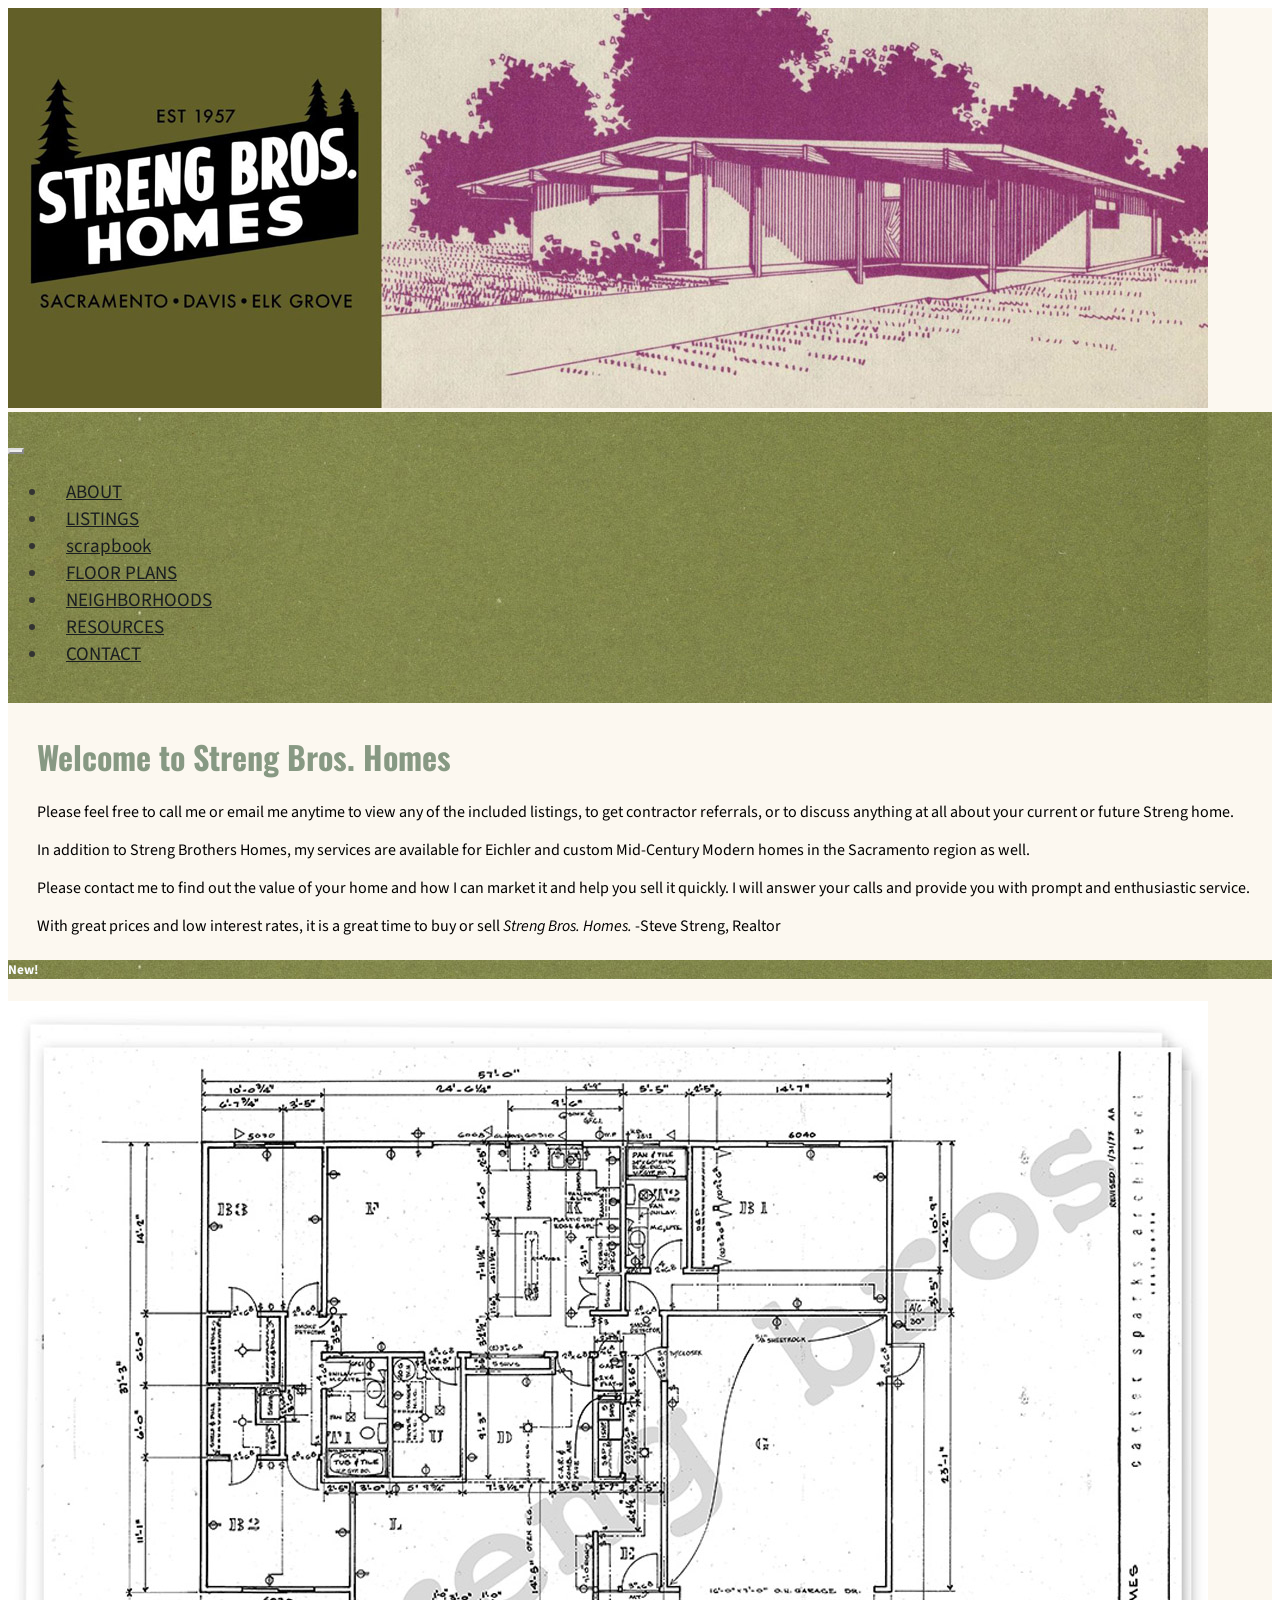
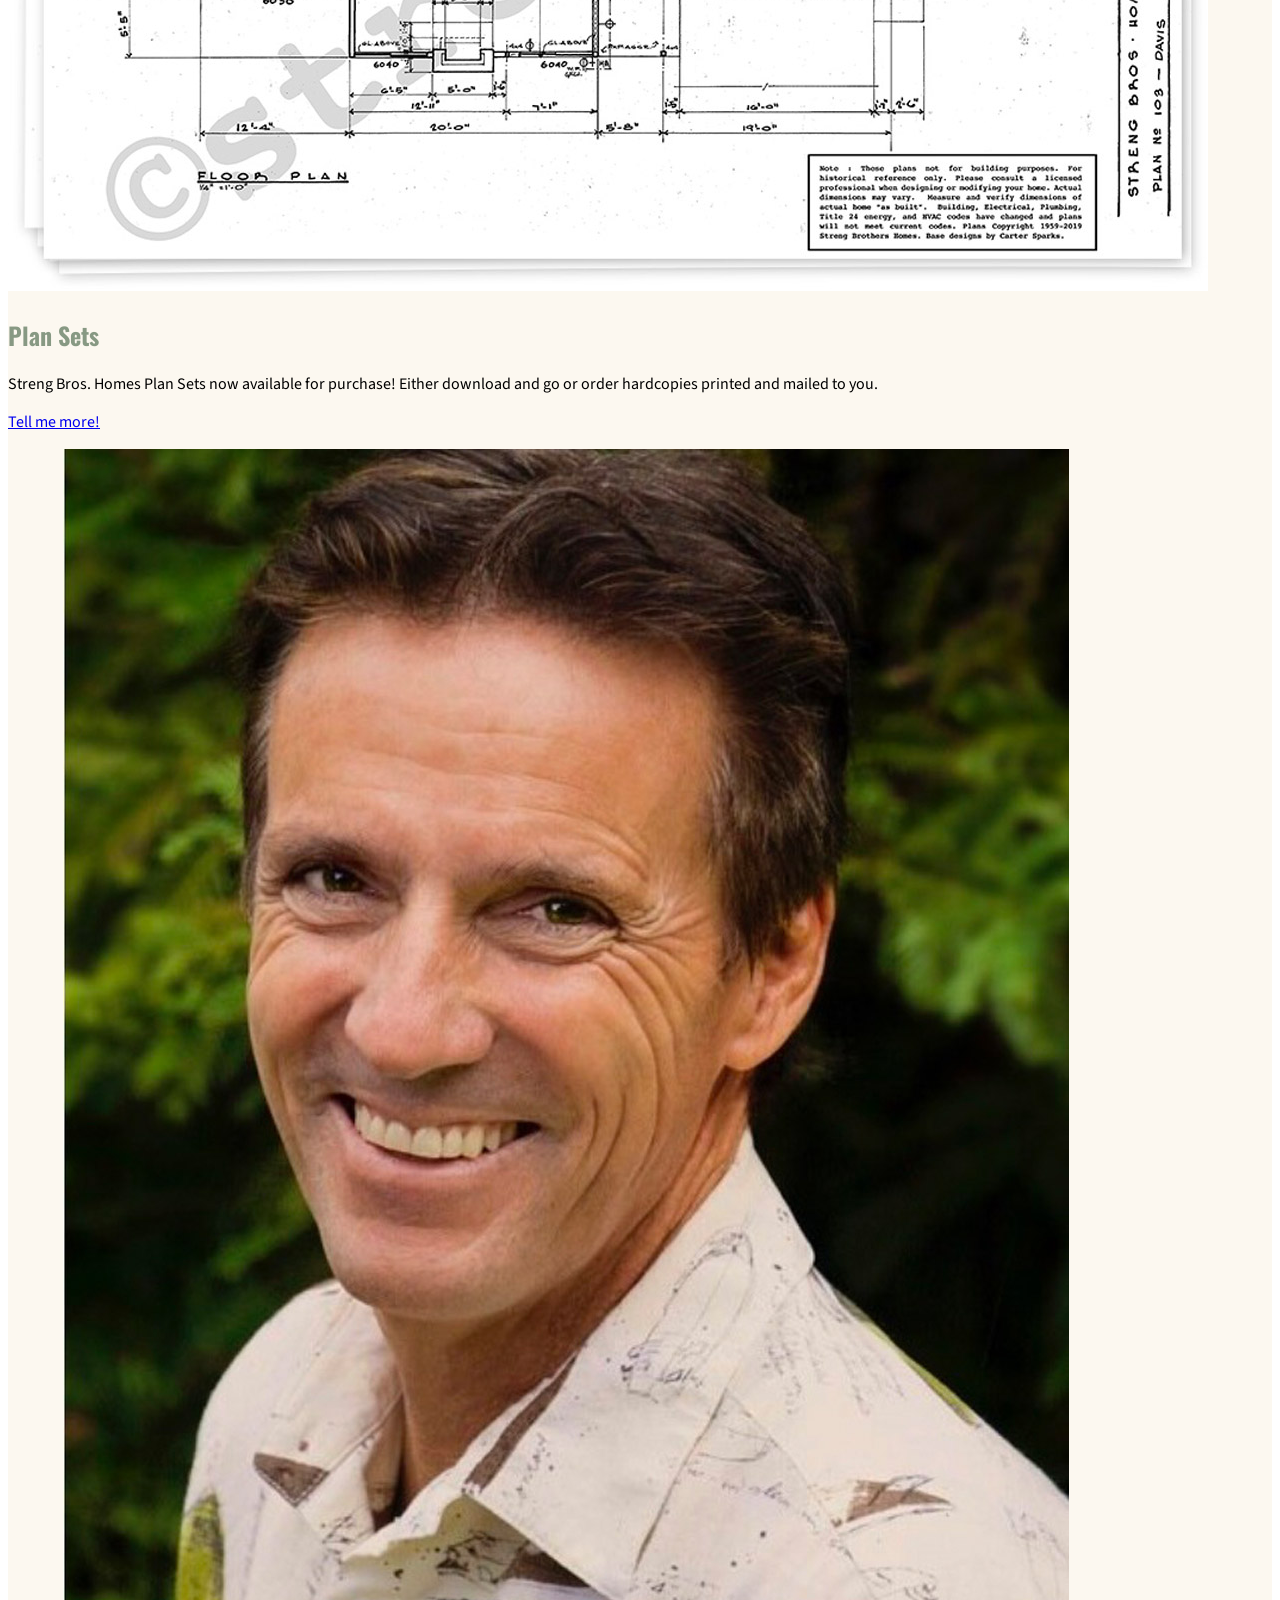
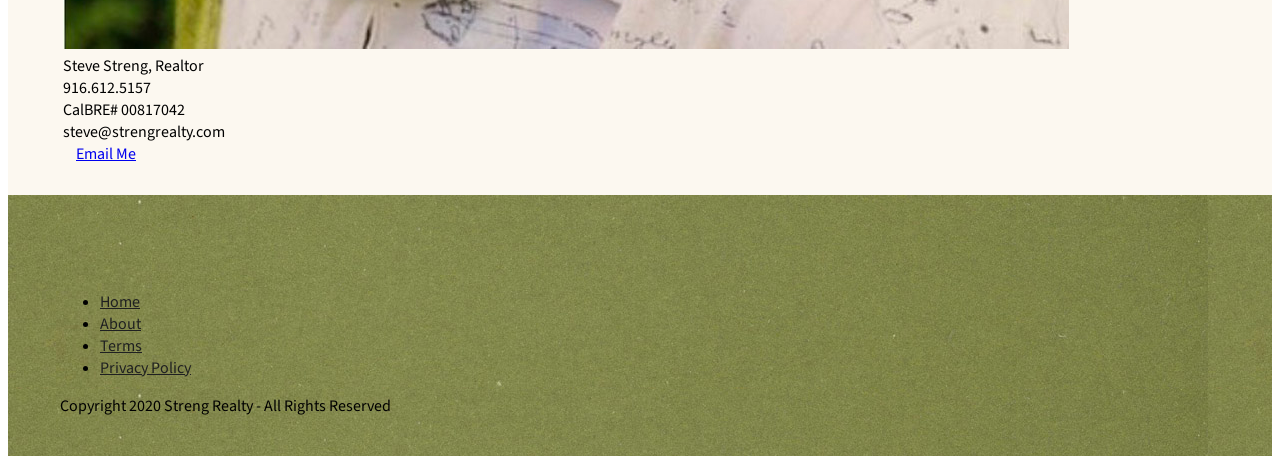
==== strengbroshomes/index.html @ 908a842a "Added strengbroshomes" ====
<!DOCTYPE html>
<html>

<head>
    <meta charset="utf-8">
    <meta name="viewport" content="width=device-width, initial-scale=1.0, shrink-to-fit=no">
    <title>Streng Bros Homes</title>
    <meta name="description" content="Welcome to your online resource for all things Streng Bros. Homes provided by Streng Realty. Brothers Jim and Bill Streng built close to 3,800 contemporary styled homes in the Sacramento, Davis and Elk Grove areas for over 25 years starting in 1959.

Find and order floorplans, browse real estate listings of Mid Century Modern Homes for sale in Sacramento, California, access resources, and peruse an ever growing scrapbook with all kinds of fun nostalgia for fans of Streng Brothers Homes!

">
    <meta property="og:type" content="website">
    <link rel="stylesheet" href="assets/bootstrap/css/bootstrap.min.css">
    <link rel="stylesheet" href="https://fonts.googleapis.com/css?family=Alegreya+Sans+SC">
    <link rel="stylesheet" href="https://fonts.googleapis.com/css?family=Oswald">
    <link rel="stylesheet" href="https://fonts.googleapis.com/css?family=PT+Sans">
    <link rel="stylesheet" href="https://fonts.googleapis.com/css?family=Source+Sans+Pro">
    <link rel="stylesheet" href="assets/fonts/fontawesome-all.min.css">
    <link rel="stylesheet" href="assets/fonts/ionicons.min.css">
    <link rel="stylesheet" href="assets/css/styles.min.css">
<!-- Global site tag (gtag.js) - Google Analytics -->
<script async src="https://www.googletagmanager.com/gtag/js?id=UA-91769910-3"></script>
<script>
  window.dataLayer = window.dataLayer || [];
  function gtag(){dataLayer.push(arguments);}
  gtag('js', new Date());

  gtag('config', 'UA-91769910-3');
</script>
</head>

<body>
    <div>
        <div class="container shadow" style="margin-left: 60;padding-left: 0px;padding-right: 0;background-color: #fcf8f0;opacity: 1;">
            <div class="row">
                <div class="col"><img class="img-fluid" src="assets/img/index_banner.jpg" link="index.html"></div>
            </div>
            <nav class="navbar navbar-light navbar-expand-md text-uppercase shadow navigation-clean" style="font-family: 'Source Sans Pro', sans-serif;font-size: 22px;background-color: rgb(96,135,66);background-image: url(&quot;assets/img/textured_menu_background.jpg&quot;);">
                <div class="container-fluid"><button data-toggle="collapse" class="navbar-toggler" data-target="#navcol-1"><span class="sr-only">Toggle navigation</span><span class="navbar-toggler-icon"></span></button>
                    <div class="collapse navbar-collapse" id="navcol-1">
                        <ul class="nav navbar-nav ml-auto" style="font-size: 19px;">
                            <li class="nav-item"><a class="nav-link" href="about.html">ABOUT</a></li>
                            <li class="nav-item"><a class="nav-link" href="listings.html">LISTINGS</a></li>
                            <li class="nav-item"><a class="nav-link" href="scrapbook.html">scrapbook</a></li>
                            <li class="nav-item"><a class="nav-link" href="floorplans.html">FLOOR PLANS</a></li>
                            <li class="nav-item"><a class="nav-link" href="neighborhoods.html">NEIGHBORHOODS</a></li>
                            <li class="nav-item"><a class="nav-link" href="resources.html">RESOURCES</a></li>
                            <li class="nav-item"><a class="nav-link" href="contact.html">CONTACT</a></li>
                        </ul>
                    </div>
                </div>
            </nav>
            <div class="row" style="margin-top: 30px;margin-right: 0px;margin-left: 0px;">
                <div class="col-auto col-12 col-sm-6 col-lg-6" style="font-family: 'Source Sans Pro', sans-serif;margin-left: 0;padding-left: 29px;">
                    <h1 style="color: rgb(135,153,131);font-family: Oswald, sans-serif;">Welcome to Streng Bros. Homes</h1>
                    <p style="margin-left: 0px;padding-left: 0px;font-family: 'Source Sans Pro', sans-serif;">Please feel free to call me or email me anytime to view any of the included listings, to get contractor referrals, or to discuss anything at all about your current or future Streng home.</p>
                    <p>In addition&nbsp;to&nbsp;Streng Brothers Homes, my&nbsp;services are available for&nbsp;Eichler and custom Mid-Century Modern&nbsp;homes in the Sacramento region as well.<br></p>
                    <p>Please contact me to find out the value of your home and how I can market it and help you sell it quickly.&nbsp;I will answer your calls and provide you with prompt and enthusiastic service.<br></p>
                    <p>With great prices and low interest rates, it is a great time to buy or sell&nbsp;<em>Streng Bros.&nbsp;Homes.</em>​ -Steve Streng, Realtor<br></p>
                </div>
                <div class="col-auto col-12 col-sm-6 col-lg-3">
                    <div class="card" style="margin-top: 0px;">
                        <div class="card-header" style="background-color: #b6d696;background-image: url(&quot;assets/img/textured_menu_background.jpg&quot;);">
                            <h5 class="text-capitalize mb-0" style="color: rgb(250,252,255);">New!</h5>
                        </div>
                        <div class="card-body"><img class="img-fluid" src="assets/img/plan_103_stack.jpg">
                            <h2 style="color: rgb(135,153,131);font-family: Oswald, sans-serif;">Plan Sets</h2>
                            <p class="card-text">Streng Bros. Homes Plan Sets now available for purchase!&nbsp;Either download and go or order hardcopies printed and mailed to you.</p><a class="btn btn-info" role="button" link="floorplans.html" href="floorplans.html">Tell me more!</a></div>
                    </div>
                </div>
                <div class="col-auto col-12 col-sm-6 col-lg-3" style="padding-top: 0px;padding-right: 15px;padding-left: 15px;max-width: 100%;">
                    <div class="card" style="margin-top: 0px;">
                        <div class="card-body text-left">
                            <figure class="figure text-center"><img class="img-fluid figure-img md-auto d-block" src="assets/img/steve_collared_shirt_bio.jpg">
                                <figcaption class="figure-caption text-center" style="font-family: 'Source Sans Pro', sans-serif;">Steve Streng, Realtor</figcaption>
                                <figcaption class="figure-caption text-center" style="font-family: 'Source Sans Pro', sans-serif;">916.612.5157<br></figcaption>
                                <figcaption class="figure-caption text-center" style="font-family: 'Source Sans Pro', sans-serif;">CalBRE# 00817042<br>steve@strengrealty.com</figcaption><a class="btn btn-info" role="button" link="floorplans.html" href="contact.html" style="margin: 13px;">Email Me</a></figure>
                        </div>
                    </div>
                </div>
            </div>
            <div class="row">
                <div class="col">
                    <div class="row" style="margin-top: 30px;margin-right: 0px;margin-left: 0px;">
                        <div class="col-auto col-12 col-sm-12 col-lg-12" style="font-family: 'Source Sans Pro', sans-serif;margin-left: 0;padding-left: 29px;background-image: url(&quot;assets/img/textured_menu_background.jpg&quot;);">
                            <footer class="text-center" style="font-family: 'Source Sans Pro', sans-serif;padding: 23px;">
                                <div class="social"><a href="https://www.instagram.com/strengbroshomes/"><i class="icon ion-social-instagram" style="color: #dfe8ee;font-size: 40px;margin: 10px;"></i></a><a href="https://www.facebook.com/StrengBrosHomes/"><i class="icon ion-social-facebook" style="color: #dfe8ee;font-size: 40px;"></i></a></div>
                                <ul
                                    class="list-inline">
                                    <li class="list-inline-item"><a class="text-uppercase" href="index.html" style="color: #1f2021;">Home</a></li>
                                    <li class="list-inline-item"><a class="text-uppercase" href="about.html" style="color: #1f2021;">About</a></li>
                                    <li class="list-inline-item"><a class="text-uppercase" href="#" style="color: #1f2021;">Terms</a></li>
                                    <li class="list-inline-item"><a class="text-uppercase" href="#" style="color: #1f2021;">Privacy Policy</a></li>
                                    </ul>
                                    <p class="copyright">Copyright 2020 Streng Realty - All Rights Reserved</p>
                            </footer>
                        </div>
                    </div>
                </div>
            </div>
        </div>
    </div>
    <script src="assets/js/jquery.min.js"></script>
    <script src="assets/bootstrap/js/bootstrap.min.js"></script>
    <script src="assets/js/smart-forms.min.js"></script>
    <script src="assets/js/script.min.js"></script>
</body>

</html>
---- strengbroshomes/assets/css/styles.min.css ----
.filtr-item{padding:30px}.filtr-controls span{cursor:pointer}.filtr-controls span:after{content:' ';width:0;height:1px;position:absolute;bottom:0;left:50%;background:0 0;-webkit-transition:.6s;transition:.6s}.filtr-controls span.active:after{width:100%;left:0;background:#000}.filtr-loading{border:5px solid #333;position:relative;border-radius:40px;height:40px;left:50%;margin:80px 0;opacity:0;top:0;width:40px;z-index:2;-webkit-animation:1s ease-out infinite pulsate;animation:1s ease-out infinite pulsate}.bootstrap_img_upload{min-height:100vh;background-color:#757f9a}#upload{opacity:0}#upload-label{position:absolute;top:50%;left:1rem;transform:translateY(-50%)}.image-area{border:2px dashed rgba(255,255,255,.7);padding:1rem;position:relative}.image-area::before{content:'Uploaded image result';color:#fff;font-weight:700;text-transform:uppercase;position:absolute;top:50%;left:50%;transform:translate(-50%,-50%);font-size:.8rem;z-index:1}.image-area img{z-index:2;position:relative}.card-block{padding:1.25rem}.card-title{margin-bottom:.75rem}.card-text:last-child{margin-bottom:0}.card-img-top{border-top-right-radius:calc(.25rem - 1px);border-top-left-radius:calc(.25rem - 1px)}@media (min-width:576px){.card-deck{display:table;width:100%;margin-bottom:.75rem;table-layout:fixed;border-spacing:1.25rem 0}.card-deck .card{display:table-cell;margin-bottom:0;vertical-align:top}.card-deck-wrapper{margin-right:-1.25rem;margin-left:-1.25rem}}.contact-clean{min-height:100vh;padding:80px 0}.contact-clean form{max-width:480px;width:90%;margin:0 auto;background-color:#fff;padding:40px;border-radius:4px;color:#505e6c;box-shadow:1px 1px 5px rgba(0,0,0,.1)}.contact-clean h2{margin-top:5px;font-weight:700;font-size:28px;margin-bottom:36px;color:inherit}.contact-clean .form-group:last-child{margin-bottom:5px}.contact-clean form .form-control{background:#fff;border-radius:2px;box-shadow:1px 1px 1px rgba(0,0,0,.05);outline:0;color:inherit;padding-left:12px;height:42px}.contact-clean form .form-control:focus{border:1px solid #b2b2b2}.contact-clean form textarea.form-control{min-height:100px;max-height:260px;padding-top:10px;resize:vertical}.contact-clean form .btn{padding:16px 32px;border:none;background:0 0;box-shadow:none;text-shadow:none;opacity:.9;text-transform:uppercase;font-weight:700;font-size:13px;letter-spacing:.4px;line-height:1;outline:0!important}.contact-clean form .btn:hover,.footer-basic ul a:hover{opacity:1}.contact-clean form .btn:active{transform:translateY(1px)}.contact-clean form .btn-primary{background-color:#055ada!important;margin-top:15px;color:#fff}.footer-basic{padding:40px 0;background-color:#fff;color:#4b4c4d}.footer-basic ul{padding:0;list-style:none;text-align:center;font-size:18px;line-height:1.6;margin-bottom:0}.footer-basic li{padding:0 10px}.footer-basic ul a{color:inherit;text-decoration:none;opacity:.8}.footer-basic .social{text-align:center;padding-bottom:25px}.footer-basic .social>a{font-size:24px;width:40px;height:40px;line-height:40px;display:inline-block;text-align:center;border-radius:50%;border:1px solid #ccc;margin:0 8px;color:inherit;opacity:.75}.footer-basic .social>a:hover{opacity:.9}.footer-basic .copyright{margin-top:15px;text-align:center;font-size:13px;color:#aaa;margin-bottom:0}.navigation-clean,.navigation-clean-search{background:#fff;padding-top:.75rem;padding-bottom:.75rem;color:#333;border-radius:0;box-shadow:none;border:none;margin-bottom:0}.navigation-clean .navbar-brand,.navigation-clean-search .navbar-brand{font-weight:700;color:inherit}.navigation-clean .navbar-brand:hover,.navigation-clean-search .navbar-brand:hover{color:#222}.navigation-clean.navbar-dark .navbar-brand:hover{color:#f0f0f0}.navigation-clean .navbar-brand img{height:100%;display:inline-block;margin-right:10px;width:auto}.navigation-clean .navbar-toggler,.navigation-clean-search .navbar-toggler{border-color:#ddd;color:#888}.navigation-clean .navbar-toggler:focus,.navigation-clean .navbar-toggler:hover,.navigation-clean-search .navbar-toggler:focus,.navigation-clean-search .navbar-toggler:hover{background:0 0}.navigation-clean.navbar-dark .navbar-toggler{border-color:#555;color:#eee}.navigation-clean .form-inline,.navigation-clean .navbar-collapse,.navigation-clean-search .form-inline,.navigation-clean-search .navbar-collapse{border-top-color:#ddd}.navigation-clean.navbar-dark .form-inline,.navigation-clean.navbar-dark .navbar-collapse{border-top-color:#333}.navigation-clean .navbar-nav>.active>a,.navigation-clean .navbar-nav>.show>a,.navigation-clean-search .navbar-nav a.active,.navigation-clean-search .navbar-nav>.show>a{background:0 0;box-shadow:none}.navigation-clean.navbar-light .navbar-nav .nav-link.active,.navigation-clean.navbar-light .navbar-nav .nav-link.active:focus,.navigation-clean.navbar-light .navbar-nav .nav-link.active:hover{color:#f5dc69;box-shadow:none;background:0 0;pointer-events:none}.navigation-clean-search.navbar .navbar-nav .nav-link,.navigation-clean.navbar .navbar-nav .nav-link{padding-left:18px;padding-right:18px}.navigation-clean.navbar-light .navbar-nav .nav-link{color:#1a1e21}.navigation-clean-search.navbar-light .navbar-nav .nav-link:focus,.navigation-clean-search.navbar-light .navbar-nav .nav-link:hover,.navigation-clean.navbar-light .navbar-nav .nav-link:focus,.navigation-clean.navbar-light .navbar-nav .nav-link:hover{color:#37434d!important;background-color:transparent}.navigation-clean .navbar-nav>li>.dropdown-menu{margin-top:-5px;box-shadow:none;background-color:#fff;border-radius:2px}.navigation-clean .dropdown-menu .dropdown-item,.navigation-clean .dropdown-menu .dropdown-item:focus{line-height:2;color:#37434d}.navigation-clean .dropdown-menu .dropdown-item:focus,.navigation-clean .dropdown-menu .dropdown-item:hover{background:#eee;color:inherit}.navigation-clean.navbar-dark{background-color:#1f2021;color:#fff}.navigation-clean-search.navbar-light .navbar-nav a.active,.navigation-clean-search.navbar-light .navbar-nav a.active:focus,.navigation-clean-search.navbar-light .navbar-nav a.active:hover,.navigation-clean.navbar-dark .navbar-nav a.active,.navigation-clean.navbar-dark .navbar-nav a.active:focus,.navigation-clean.navbar-dark .navbar-nav a.active:hover{color:#8f8f8f;box-shadow:none;background:0 0;pointer-events:none}.navigation-clean.navbar-dark .navbar-nav .nav-link{color:#dfe8ee}.navigation-clean.navbar-dark .navbar-nav .nav-link:focus,.navigation-clean.navbar-dark .navbar-nav .nav-link:hover{color:#fff;background-color:transparent}.navigation-clean.navbar-dark .navbar-nav>li>.dropdown-menu{background-color:#1f2021}.navigation-clean.navbar-dark .dropdown-menu .dropdown-item,.navigation-clean.navbar-dark .dropdown-menu .dropdown-item:focus{color:#f2f5f8}.navigation-clean.navbar-dark .dropdown-menu .dropdown-item:focus,.navigation-clean.navbar-dark .dropdown-menu .dropdown-item:hover{background:#363739}@media (min-width:768px){.navigation-clean,.navigation-clean-search{padding-top:1rem;padding-bottom:1rem}.navigation-clean .navbar-nav .show .dropdown-menu{box-shadow:0 4px 8px rgba(0,0,0,.1)}}.navigation-clean-search.navbar-light .navbar-nav .nav-link{color:#465765}.navigation-clean-button .action-button:active,.navigation-clean-search .action-button{background:#56c6c6;border-radius:20px;font-size:inherit;color:#fff!important;box-shadow:none;border:none;text-shadow:none;padding:8px 20px;transition:background-color .25s}.navigation-clean-search .action-button:focus,.navigation-clean-search .action-button:hover{background:#66d7d7}.navigation-clean-search .form-inline label{color:#ccc}.navigation-clean-search .form-inline .search-field{background:0 0;border:none;border-bottom:1px solid transparent;border-radius:0;color:#ccc;box-shadow:none;color:inherit;transition:border-bottom-color .3s}@media (max-width:767px){.contact-clean{padding:20px 0}.contact-clean form{padding:30px}.navigation-clean .navbar-nav .show .dropdown-menu .dropdown-item{color:#37434d;padding-top:.8rem;padding-bottom:.8rem;line-height:1}.navigation-clean.navbar-dark .navbar-nav .show .dropdown-menu .dropdown-item{color:#fff}.navigation-clean-search .form-inline .search-field{display:inline-block;width:80%}}.navigation-clean-search .form-inline .search-field:focus{border-bottom:1px solid #ccc}html{scroll-behavior:smooth}#scroll-to-top{background-color:rgba(19,20,25,.6);width:44px;height:40px;position:fixed;bottom:0;right:40px;border-radius:5px 5px 0 0;box-shadow:0 0 10px rgba(0,0,0,.2);text-align:center}#scroll-to-top i{color:#fff;font-size:22px;line-height:44px}.card{font-family:'Source Sans Pro';min-width:300px}.video-container{position:relative;padding-bottom:56%;padding-top:30px;height:0;overflow:hidden}.video-container embed,.video-container iframe,.video-container object{position:absolute;top:0;left:0;width:100%;height:100%}
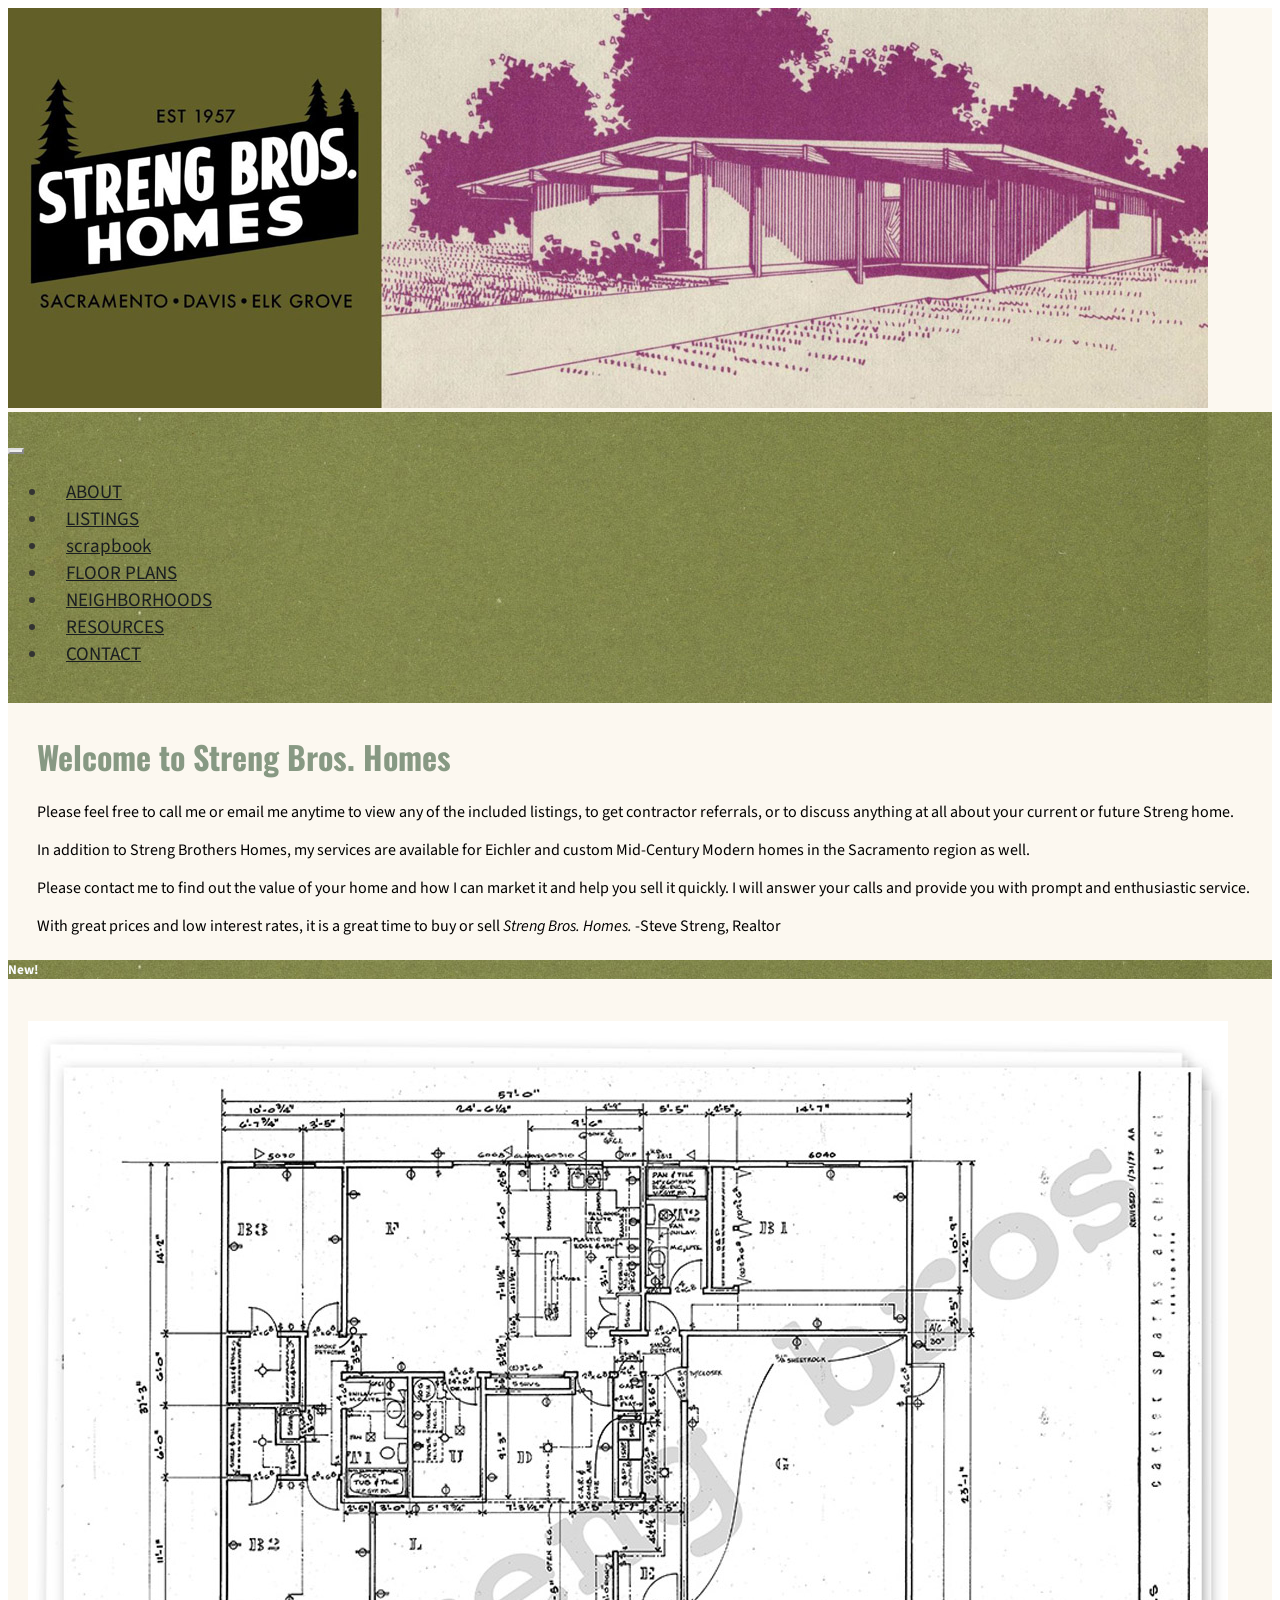
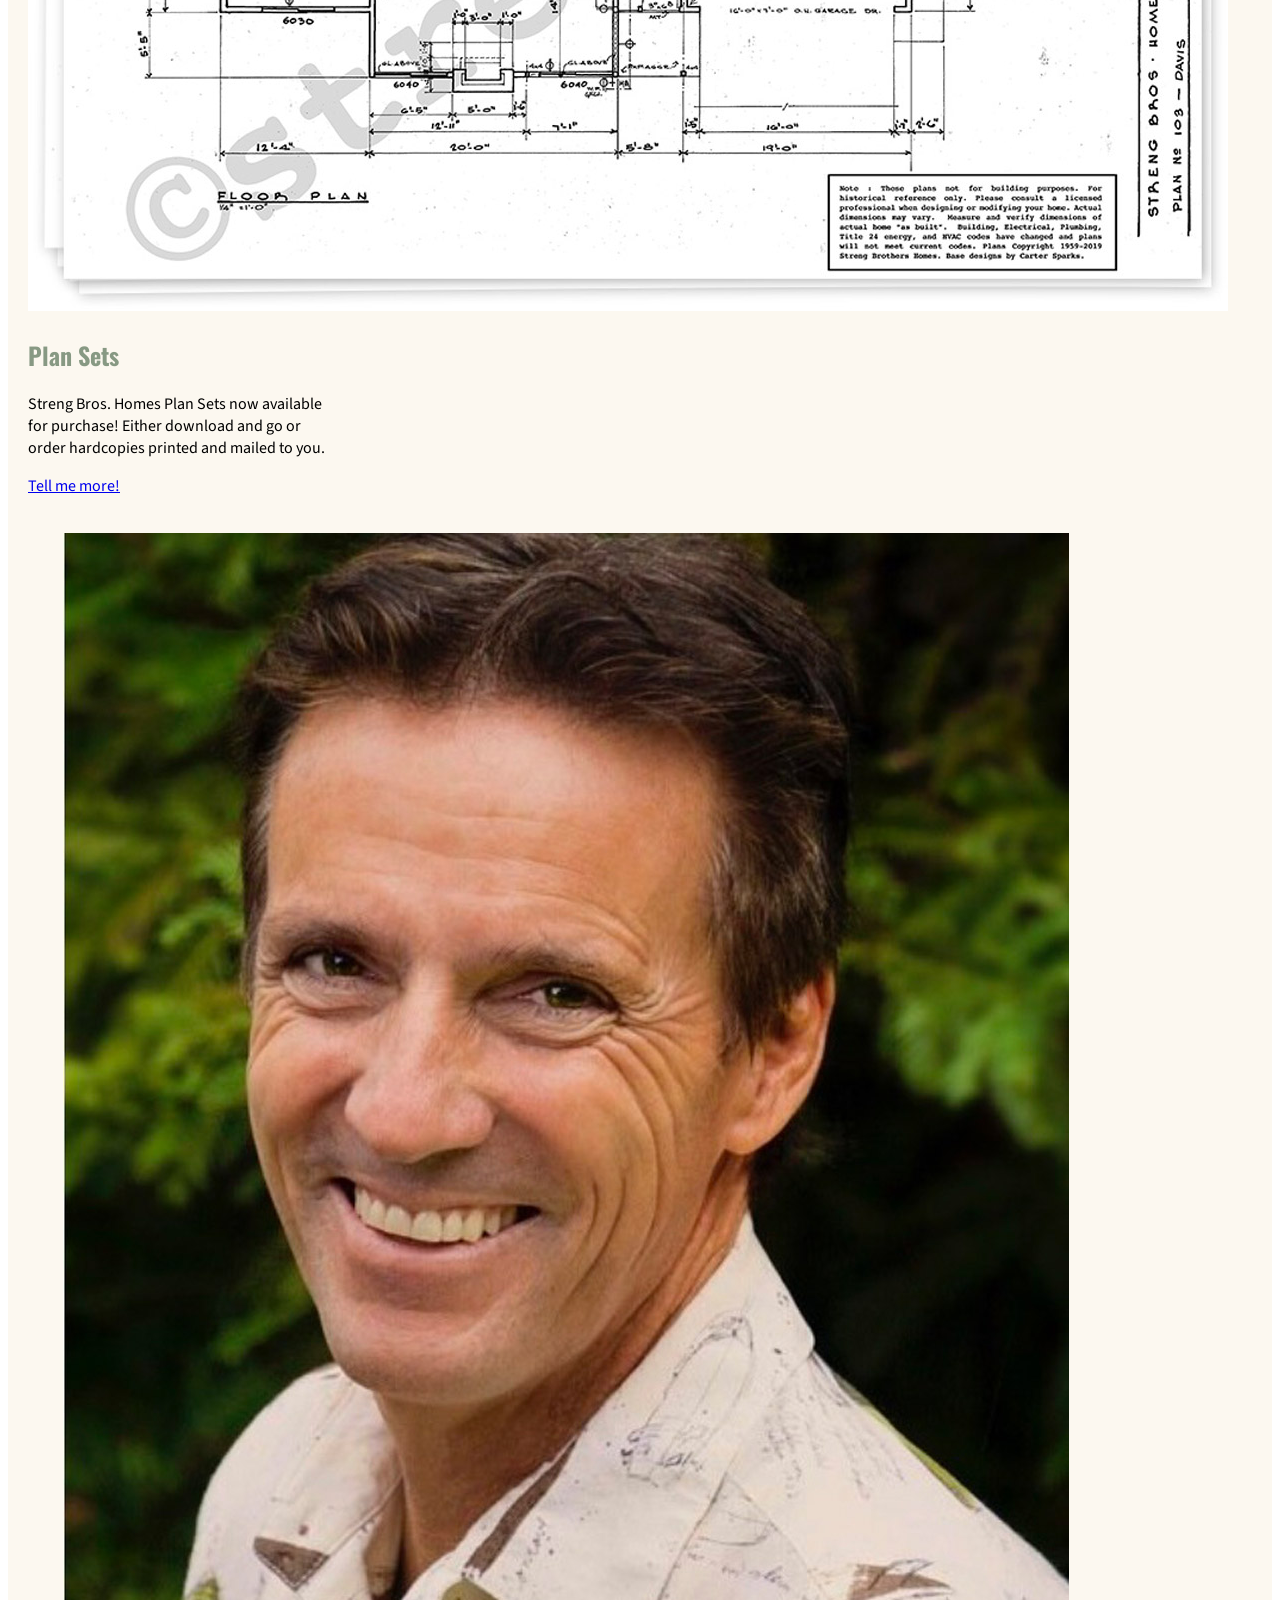
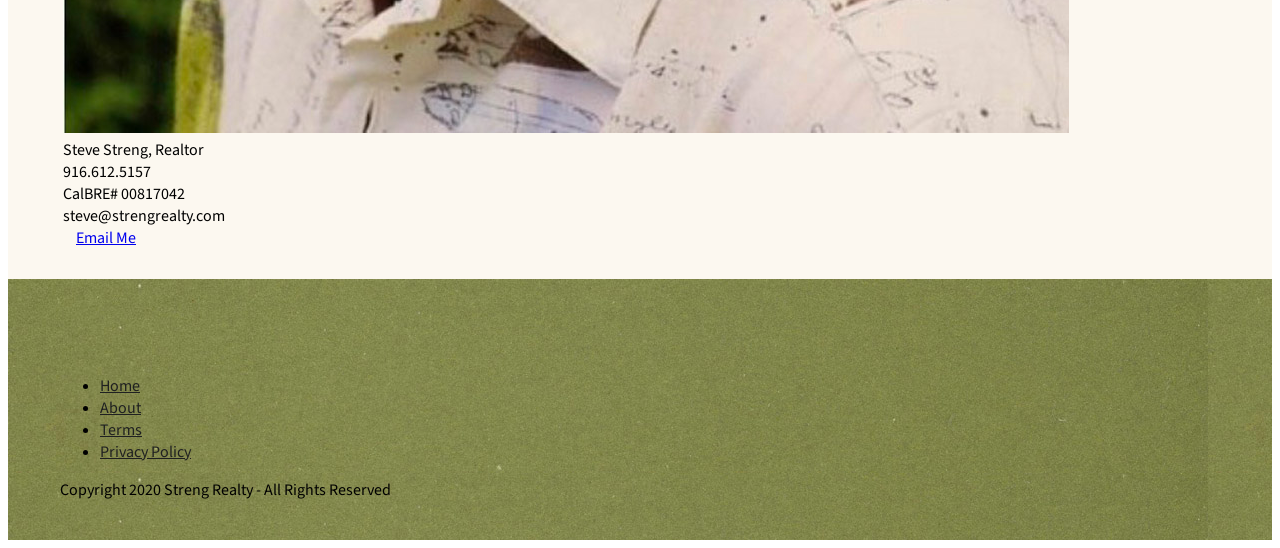
==== commit 11b31a7f: "Update index.html" ====
--- a/strengbroshomes/index.html
+++ b/strengbroshomes/index.html
@@ -52,26 +52,26 @@
                 </div>
             </nav>
             <div class="row" style="margin-top: 30px;margin-right: 0px;margin-left: 0px;">
-                <div class="col-auto col-12 col-sm-6 col-lg-6" style="font-family: 'Source Sans Pro', sans-serif;margin-left: 0;padding-left: 29px;">
+                <div class="col-auto col-12 col-sm-6 col-lg-6" style="font-family: 'Source Sans Pro', sans-serif;margin-left: 0;padding-left: 29px;padding-right: 15px;">
                     <h1 style="color: rgb(135,153,131);font-family: Oswald, sans-serif;">Welcome to Streng Bros. Homes</h1>
                     <p style="margin-left: 0px;padding-left: 0px;font-family: 'Source Sans Pro', sans-serif;">Please feel free to call me or email me anytime to view any of the included listings, to get contractor referrals, or to discuss anything at all about your current or future Streng home.</p>
                     <p>In addition&nbsp;to&nbsp;Streng Brothers Homes, my&nbsp;services are available for&nbsp;Eichler and custom Mid-Century Modern&nbsp;homes in the Sacramento region as well.<br></p>
                     <p>Please contact me to find out the value of your home and how I can market it and help you sell it quickly.&nbsp;I will answer your calls and provide you with prompt and enthusiastic service.<br></p>
                     <p>With great prices and low interest rates, it is a great time to buy or sell&nbsp;<em>Streng Bros.&nbsp;Homes.</em>​ -Steve Streng, Realtor<br></p>
                 </div>
-                <div class="col-auto col-12 col-sm-6 col-lg-3">
-                    <div class="card" style="margin-top: 0px;">
-                        <div class="card-header" style="background-color: #b6d696;background-image: url(&quot;assets/img/textured_menu_background.jpg&quot;);">
+                <div class="col-auto col-12 col-sm-6 col-lg-3" style="padding: 0px;width: auto;">
+                    <div class="card" style="margin-top: 0px;width: auto;">
+                        <div class="card-header" style="background-color: #b6d696;background-image: url(&quot;assets/img/textured_menu_background.jpg&quot;);width: auto;">
                             <h5 class="text-capitalize mb-0" style="color: rgb(250,252,255);">New!</h5>
                         </div>
-                        <div class="card-body"><img class="img-fluid" src="assets/img/plan_103_stack.jpg">
+                        <div class="card-body" style="padding: 20px;padding-right: 20px;width: 300px;"><img class="img-fluid" src="assets/img/plan_103_stack.jpg">
                             <h2 style="color: rgb(135,153,131);font-family: Oswald, sans-serif;">Plan Sets</h2>
                             <p class="card-text">Streng Bros. Homes Plan Sets now available for purchase!&nbsp;Either download and go or order hardcopies printed and mailed to you.</p><a class="btn btn-info" role="button" link="floorplans.html" href="floorplans.html">Tell me more!</a></div>
                     </div>
                 </div>
-                <div class="col-auto col-12 col-sm-6 col-lg-3" style="padding-top: 0px;padding-right: 15px;padding-left: 15px;max-width: 100%;">
-                    <div class="card" style="margin-top: 0px;">
-                        <div class="card-body text-left">
+                <div class="col-auto col-12 col-sm-6 col-lg-3" style="padding-top: 0px;padding-right: 15px;padding-left: 15px;max-width: 100%;width: auto;">
+                    <div class="card" style="margin-top: 0px;width: auto;max-width: 25%;">
+                        <div class="card-body text-left" style="max-width: auto;width: 275px;">
                             <figure class="figure text-center"><img class="img-fluid figure-img md-auto d-block" src="assets/img/steve_collared_shirt_bio.jpg">
                                 <figcaption class="figure-caption text-center" style="font-family: 'Source Sans Pro', sans-serif;">Steve Streng, Realtor</figcaption>
                                 <figcaption class="figure-caption text-center" style="font-family: 'Source Sans Pro', sans-serif;">916.612.5157<br></figcaption>
